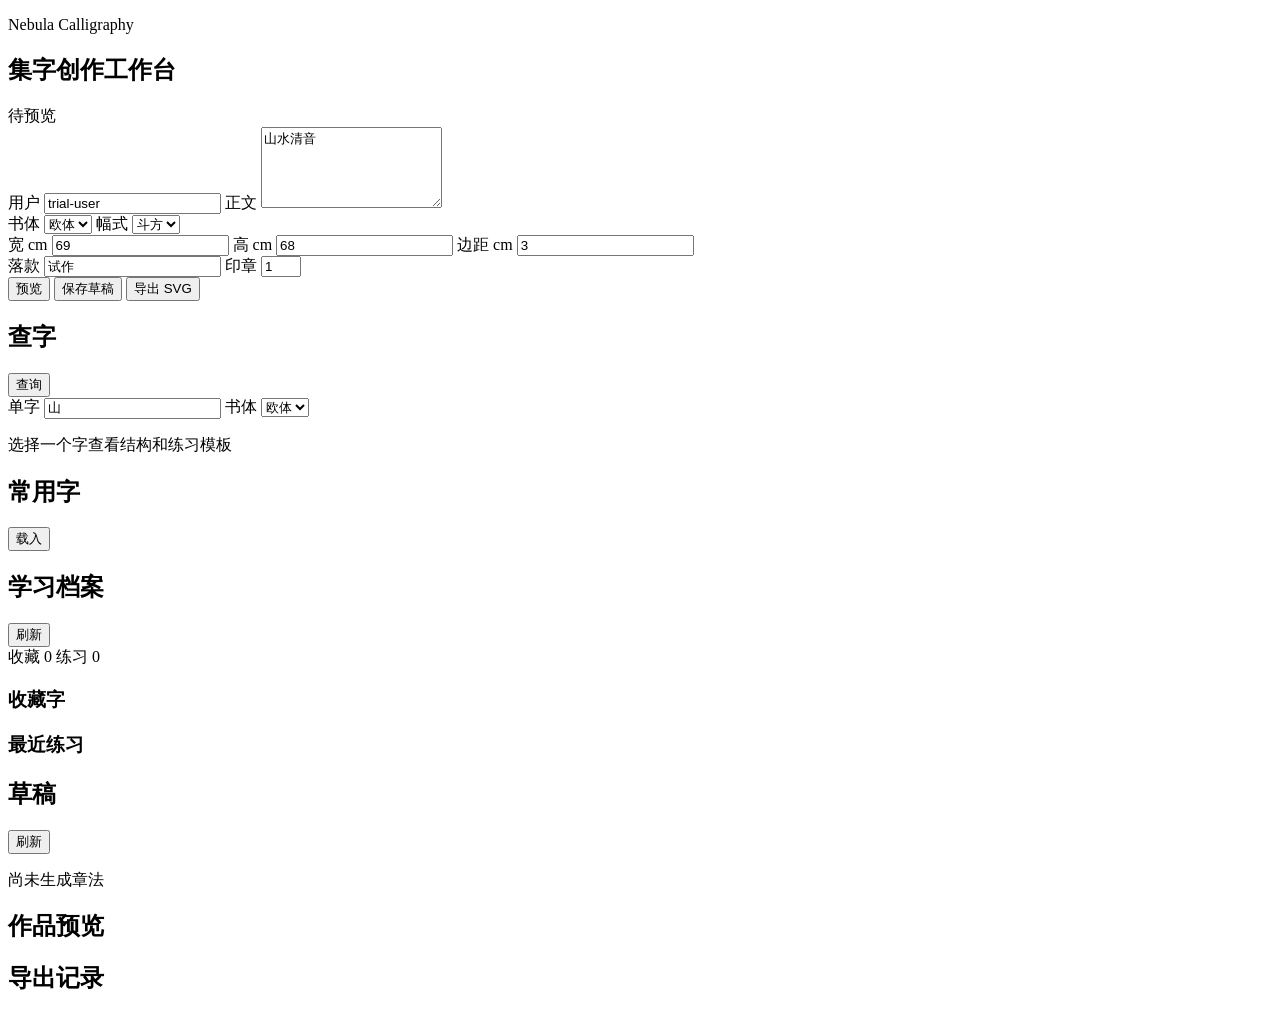
==== web/app/index.html @ 7183d741 "feat: complete calligraphy learning loop" ====
<!doctype html>
<html lang="zh-CN">
  <head>
    <meta charset="utf-8" />
    <meta name="viewport" content="width=device-width, initial-scale=1" />
    <title>Nebula Calligraphy</title>
    <link rel="stylesheet" href="/app/styles.css" />
  </head>
  <body>
    <main class="shell">
      <aside class="workspace">
        <header class="brand">
          <div>
            <p class="eyebrow">Nebula Calligraphy</p>
            <h1>集字创作工作台</h1>
          </div>
          <span id="status" class="status">待预览</span>
        </header>

        <section class="panel">
          <label>
            用户
            <input id="ownerUserId" value="trial-user" autocomplete="off" />
          </label>

          <label>
            正文
            <textarea id="textInput" rows="5">山水清音</textarea>
          </label>

          <div class="grid two">
            <label>
              书体
              <select id="styleInput">
                <option value="ou">欧体</option>
                <option value="yan">颜体</option>
              </select>
            </label>
            <label>
              幅式
              <select id="formatInput">
                <option value="doufang">斗方</option>
                <option value="tiaofu">条幅</option>
                <option value="zhongtang">中堂</option>
              </select>
            </label>
          </div>

          <div class="grid three">
            <label>
              宽 cm
              <input id="widthInput" type="number" min="10" step="1" value="69" />
            </label>
            <label>
              高 cm
              <input id="heightInput" type="number" min="10" step="1" value="68" />
            </label>
            <label>
              边距 cm
              <input id="marginInput" type="number" min="1" step="0.5" value="3" />
            </label>
          </div>

          <div class="grid two">
            <label>
              落款
              <input id="signatureInput" value="试作" autocomplete="off" />
            </label>
            <label>
              印章
              <input id="sealInput" type="number" min="0" max="4" step="1" value="1" />
            </label>
          </div>

          <div class="actions">
            <button id="previewButton" type="button">预览</button>
            <button id="saveButton" type="button">保存草稿</button>
            <button id="exportButton" type="button">导出 SVG</button>
          </div>
        </section>

        <section class="panel glyph-search">
          <div class="panel-head">
            <h2>查字</h2>
            <button id="glyphSearchButton" type="button" class="ghost">查询</button>
          </div>
          <div class="grid two">
            <label>
              单字
              <input id="glyphInput" value="山" maxlength="1" autocomplete="off" />
            </label>
            <label>
              书体
              <select id="glyphStyleInput">
                <option value="ou">欧体</option>
                <option value="yan">颜体</option>
              </select>
            </label>
          </div>
          <ul id="glyphResults" class="result-list"></ul>
          <div id="glyphDetail" class="glyph-detail empty">选择一个字查看结构和练习模板</div>
          <div class="preset-groups">
            <div class="panel-head">
              <h2>常用字</h2>
              <button id="presetRefreshButton" type="button" class="ghost">载入</button>
            </div>
            <div id="presetGroups"></div>
          </div>
        </section>

        <section class="panel learning">
          <div class="panel-head">
            <h2>学习档案</h2>
            <button id="learningRefreshButton" type="button" class="ghost">刷新</button>
          </div>
          <div id="learningStats" class="stats-row">
            <span>收藏 0</span>
            <span>练习 0</span>
          </div>
          <div class="learning-grid">
            <div>
              <h3>收藏字</h3>
              <ul id="favoriteList" class="compact-list"></ul>
            </div>
            <div>
              <h3>最近练习</h3>
              <ul id="practiceList" class="compact-list"></ul>
            </div>
          </div>
        </section>

        <section class="panel drafts">
          <div class="panel-head">
            <h2>草稿</h2>
            <button id="refreshButton" type="button" class="ghost">刷新</button>
          </div>
          <ul id="draftList"></ul>
        </section>
      </aside>

      <section class="preview">
        <div class="preview-toolbar">
          <div>
            <p id="layoutMeta" class="meta">尚未生成章法</p>
            <h2 id="artworkTitle">作品预览</h2>
          </div>
          <a id="downloadLink" class="download" download="calligraphy.svg" hidden>下载</a>
        </div>
        <div id="previewSurface" class="paper"></div>
        <section class="export-history">
          <div class="panel-head">
            <h2>导出记录</h2>
          </div>
          <ul id="exportList" class="result-list"></ul>
        </section>
      </section>
    </main>

    <script src="/app/app.js" defer></script>
  </body>
</html>
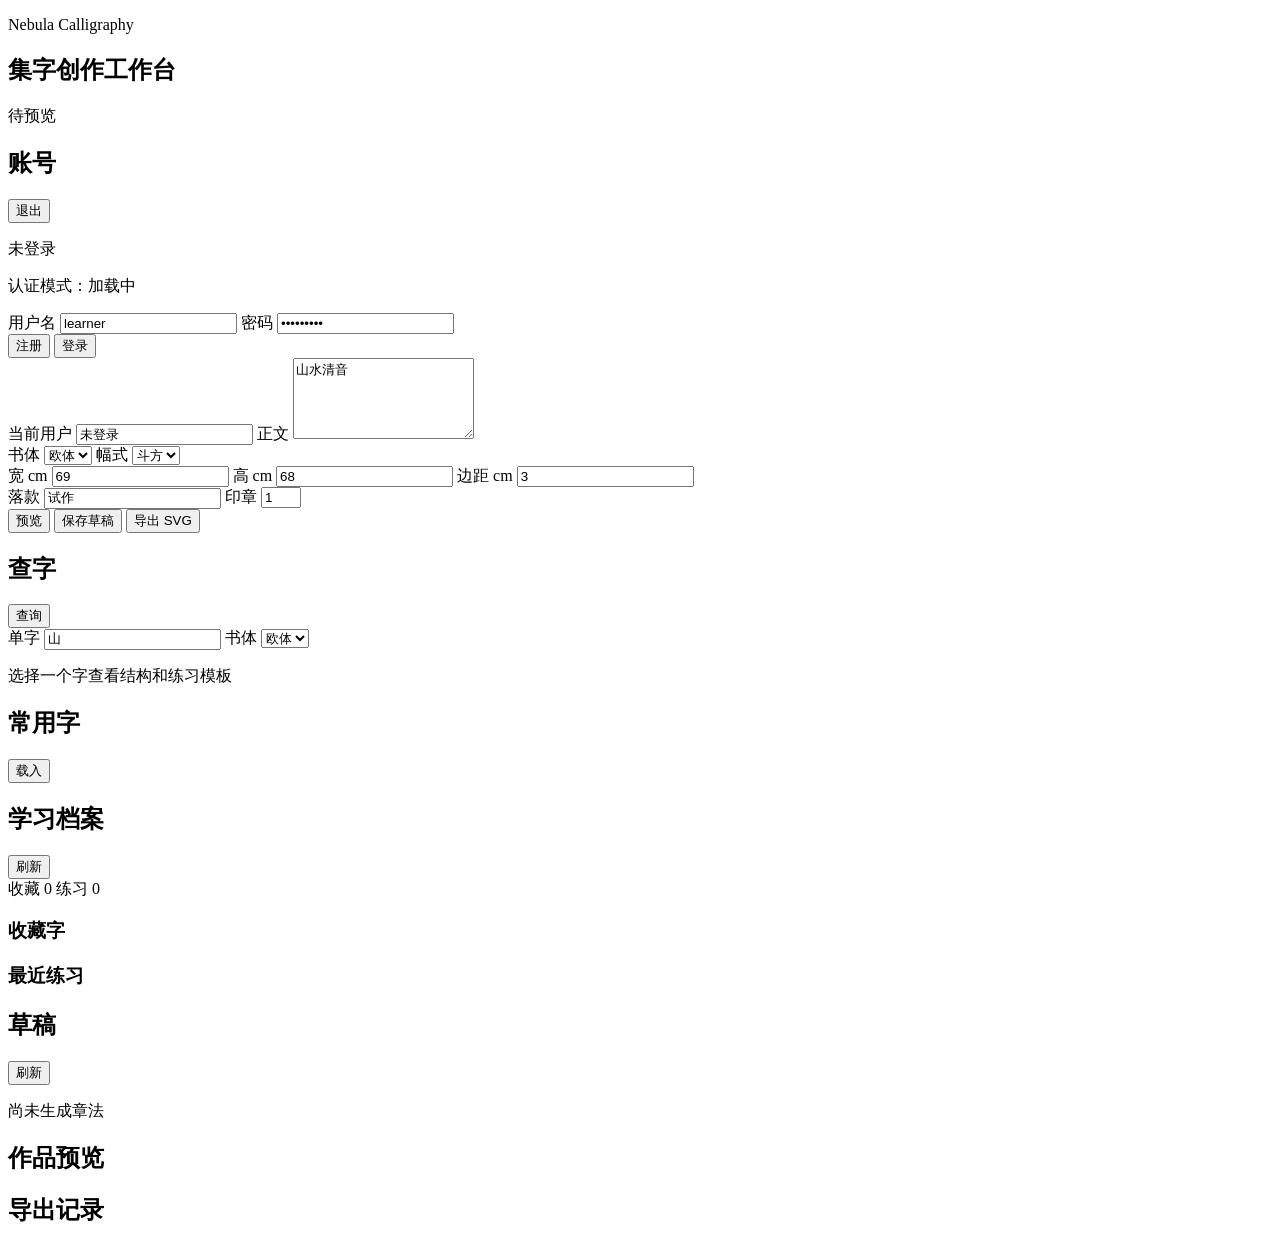
==== commit e5ceac0a: "Harden calligraphy production foundations" ====
--- a/web/app/index.html
+++ b/web/app/index.html
@@ -17,10 +17,34 @@
           <span id="status" class="status">待预览</span>
         </header>
 
+        <section class="panel auth-panel">
+          <div class="panel-head">
+            <h2>账号</h2>
+            <button id="logoutButton" type="button" class="ghost">退出</button>
+          </div>
+          <p id="authState" class="meta">未登录</p>
+          <p id="authMode" class="meta">认证模式：加载中</p>
+          <div class="grid two">
+            <label>
+              用户名
+              <input id="authUsername" value="learner" autocomplete="username" />
+            </label>
+            <label>
+              密码
+              <input id="authPassword" type="password" value="secret123" autocomplete="current-password" />
+            </label>
+          </div>
+          <div class="actions two-actions">
+            <button id="registerButton" type="button">注册</button>
+            <button id="loginButton" type="button" class="ghost">登录</button>
+          </div>
+          <input id="ownerUserId" type="hidden" value="" />
+        </section>
+
         <section class="panel">
           <label>
-            用户
-            <input id="ownerUserId" value="trial-user" autocomplete="off" />
+            当前用户
+            <input id="ownerDisplay" value="未登录" readonly />
           </label>
 
           <label>
